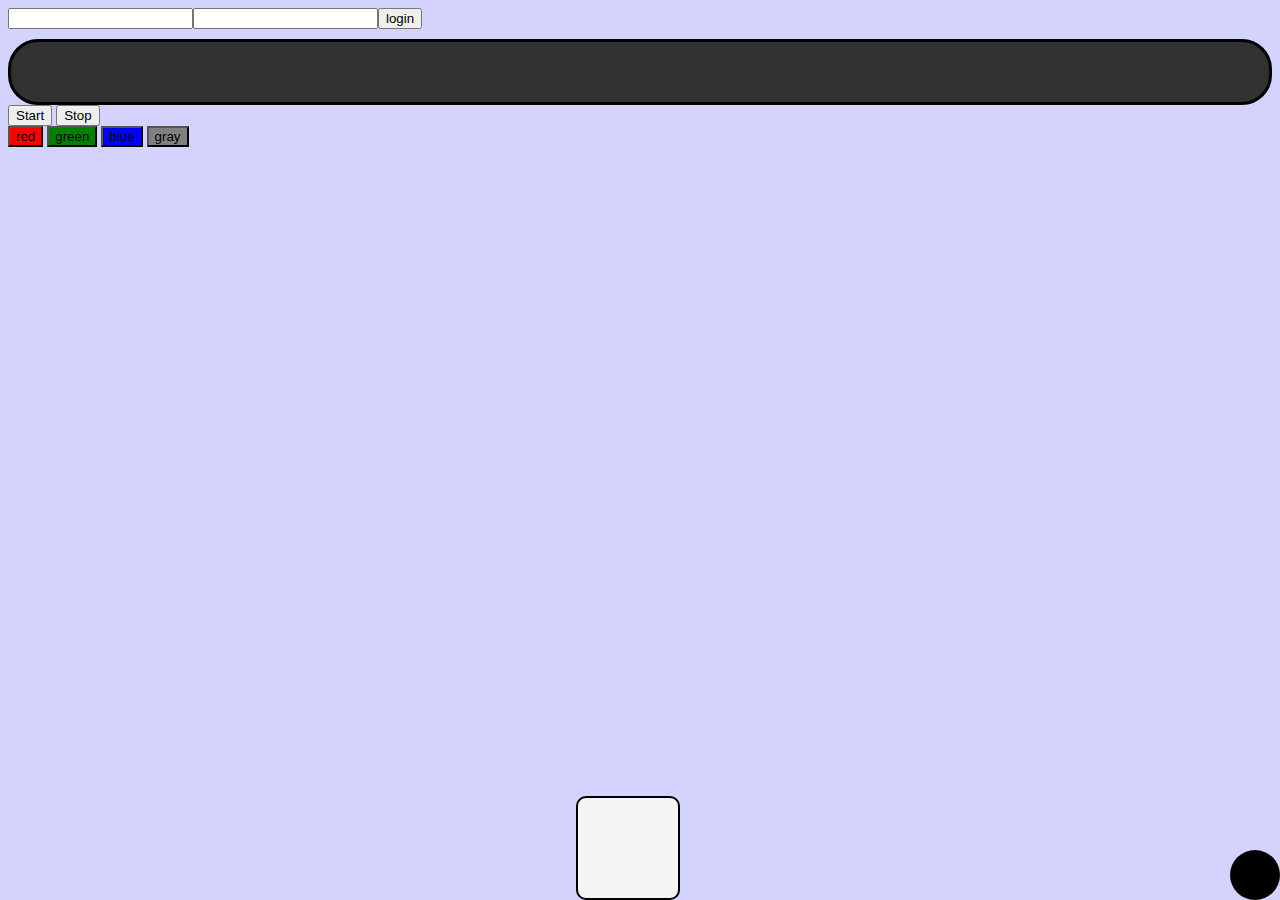
==== index.html @ 3e5f04d1 "add GA4 balise" ====
<!DOCTYPE html>
<html>

<head>
    <!-- Google tag (gtag.js) -->
<script async src="https://www.googletagmanager.com/gtag/js?id=G-01P81GYTJ7"></script>
<script>
  window.dataLayer = window.dataLayer || [];
  function gtag(){dataLayer.push(arguments);}
  gtag('js', new Date());

  gtag('config', 'G-01P81GYTJ7');
</script>
    <meta charset='utf-8'>
    <title>DinoProject</title>
    <link rel='stylesheet' type='text/css' media='screen' href='main.css'>
    <script src='main.js'></script>
</head>

<body>
    <header>
        <!--zone de connection-->
        <table>
            <td>
                <tr><input type="text"></tr>
                <tr><input type="password"></tr>
                <button>login</button>
            </td>
        </table>
    </header>
    <main>
        <!--zone de jeux-->
        <div>
            <div id="scoreAffichage"></div>
            <button id="score" onclick="score()">Start</button>
            <button id="stop" onclick="stop()">Stop</button>
        </div>
        <div id="Dino"></div>
        <div id="enemy" style="background-color: black; width: 50px; height: 50px;"></div>
        <div>
            <button id="red" class="colorDino" onclick="red()">red</button>
            <button id="green" class="colorDino" onclick="green()">green</button>
            <button id="blue" class="colorDino" onclick="blue()">blue</button>
            <button id="gray" class="colorDino" onclick="gray()">gray</button>
        </div>
        <!--zone du carousel-->
    </main>
    <footer>
        <!--zone de classement-->
        <div id="classement">

        </div>
    </footer>
</body>

<script>

</script>

</html>
---- main.css ----
html {
    background-color: rgb(211, 211, 253);
}

#scoreAffichage {
    color: rgb(252, 162, 162);
    background-color: rgb(49, 49, 49);
    font-size: 50px;
    border: solid rgb(0, 0, 0) 3px;
    border-radius: 30px;
    text-align: center;
    height: 60px;
}

#classement {
    text-align: center;
    font-size: 50px;
}

#red {
    background-color: red;
}

#green {
    background-color: green;
}

#blue {
    background-color: blue;
}

#gray {
    background-color: gray;
}

#Dino {
    background-color: whitesmoke;
    width: 100px;
    height: 100px;
    border: solid black 2px;
    border-radius: 10px;
    position: absolute;
    bottom: 0;
    left: 45%;
    right: 50%;
}

#enemy {
    position: absolute;
    right: 0;
    bottom: 0;
    border-radius: 25px;
}
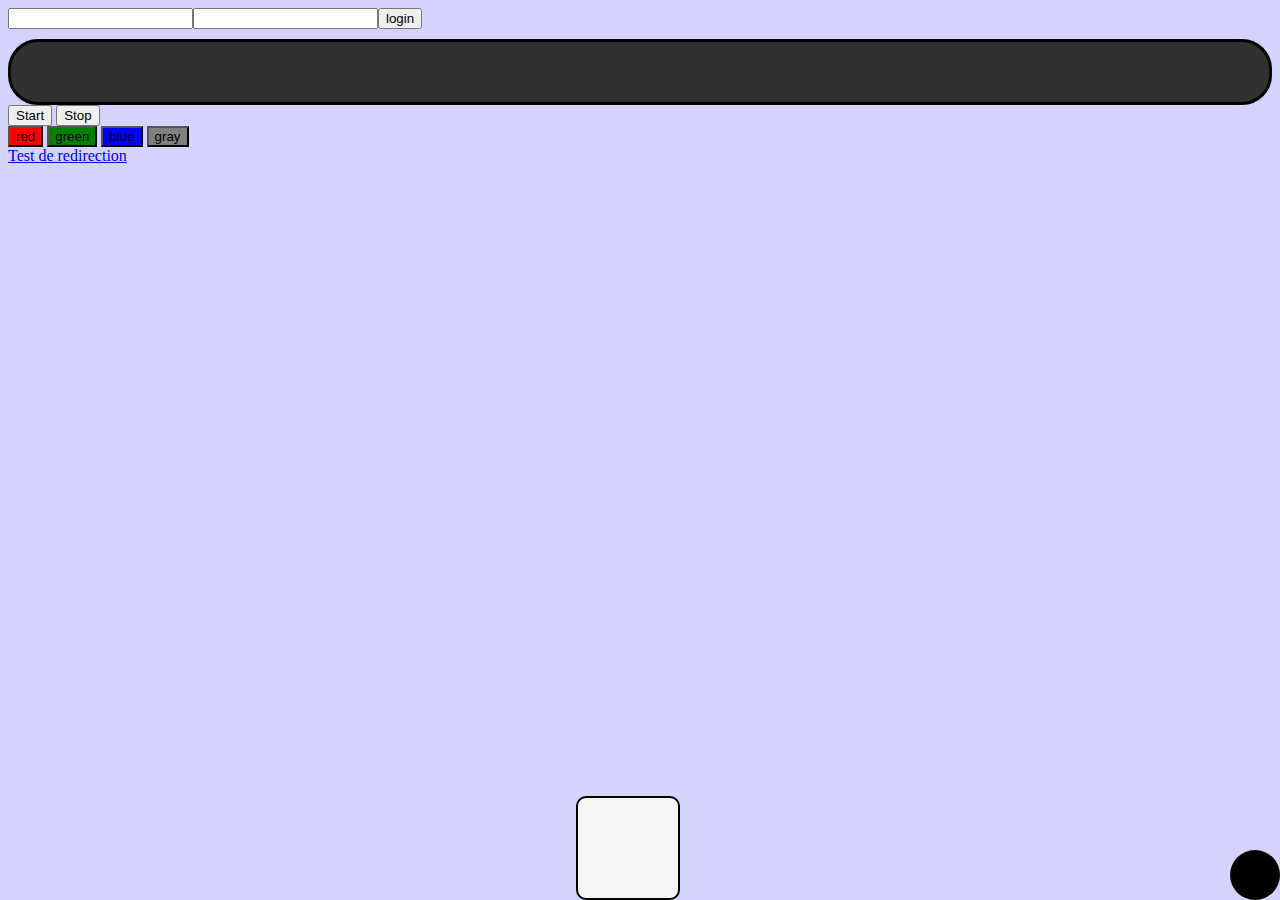
==== commit 4b3dcc44: "test suivi chemin" ====
--- a/index.html
+++ b/index.html
@@ -50,11 +50,47 @@
         <div id="classement">
 
         </div>
+        <a href="hello.html">Test de redirection</a>
     </footer>
 </body>
 
 <script>
+ gtag('event', 'Hello world mf', {
+        'app_name': 'myAppName',
+        'screen_name': 'Home'
+      });
 
+  // Définir la zone en haut à droite (par exemple, 20% en largeur et 15% en hauteur)
+  const rightThreshold = window.innerWidth * 0.8; // 80% de la largeur de l'écran
+  const topThreshold = window.innerHeight * 0.15; // 15% de la hauteur de l'écran
+
+  // Variable pour éviter d'envoyer plusieurs fois l'événement
+  let mouseTracked = false;
+
+  // Fonction pour vérifier la position de la souris
+  function trackMousePosition(event) {
+    const mouseX = event.clientX; // Position en X de la souris
+    const mouseY = event.clientY; // Position en Y de la souris
+
+    // Si la souris est dans la zone définie et l'événement n'a pas encore été envoyé
+    if (mouseX >= rightThreshold && mouseY <= topThreshold && !mouseTracked) {
+      // Marque l'événement comme envoyé
+      mouseTracked = true;
+
+      // Envoie l'événement personnalisé à GA4
+      gtag('event', 'mouse_in_top_right', {
+        'mouse_position_x': mouseX,
+        'mouse_position_y': mouseY,
+        'page_location': window.location.href,
+        'page_title': document.title
+      });
+
+      console.log('Événement de souris envoyé à GA4 :', mouseX, mouseY);
+    }
+  }
+
+  // Ajouter un écouteur d'événements pour surveiller les mouvements de la souris
+  window.addEventListener('mousemove', trackMousePosition);
 </script>
 
 </html>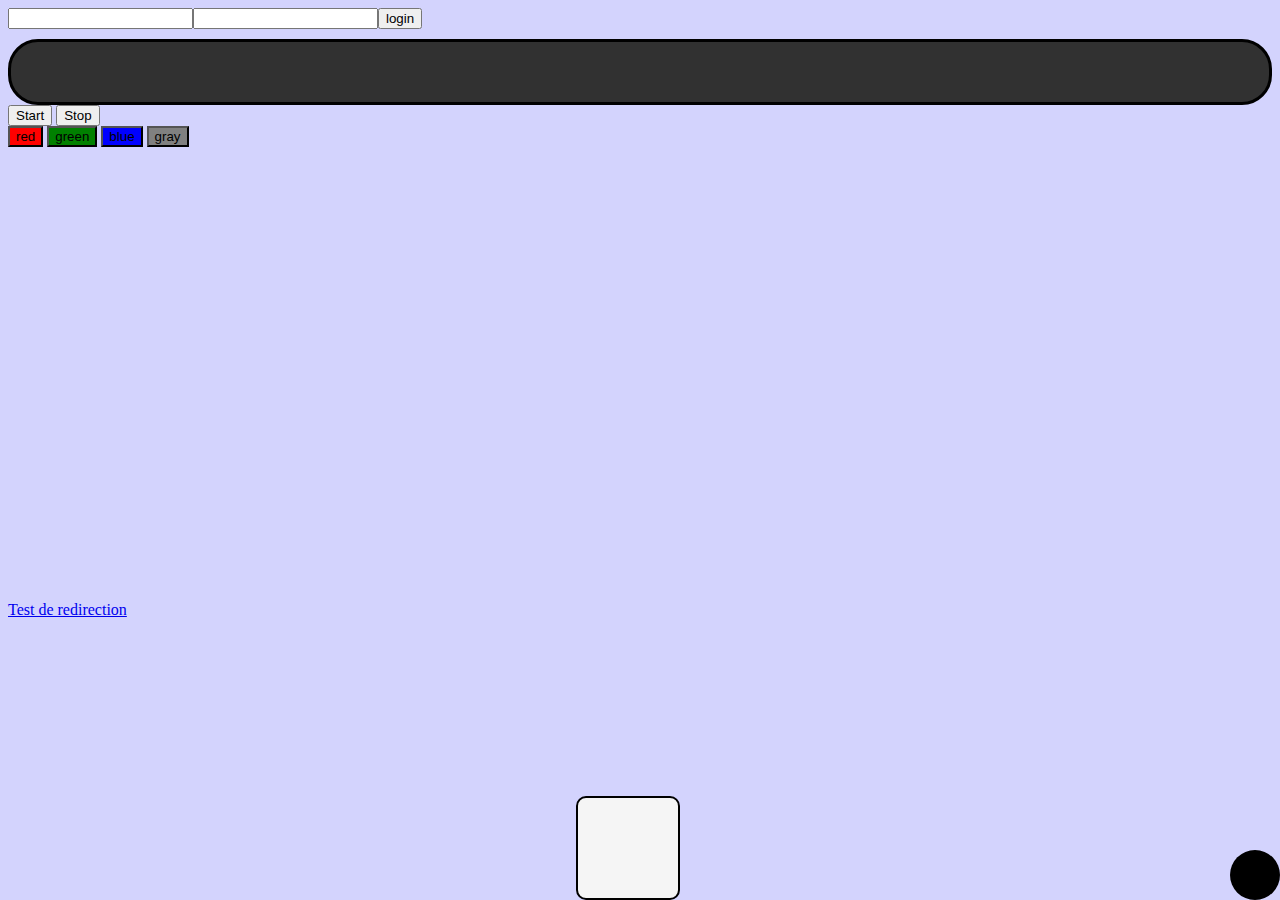
==== commit efe1a2d8: "add report from GA4" ====
--- a/index.html
+++ b/index.html
@@ -15,6 +15,16 @@
     <title>DinoProject</title>
     <link rel='stylesheet' type='text/css' media='screen' href='main.css'>
     <script src='main.js'></script>
+
+    <!-- Google tag (gtag.js) -->
+<script async src="https://www.googletagmanager.com/gtag/js?id=G-1TYK7W8KHG"></script>
+<script>
+  window.dataLayer = window.dataLayer || [];
+  function gtag(){dataLayer.push(arguments);}
+  gtag('js', new Date());
+
+  gtag('config', 'G-1TYK7W8KHG');
+</script>
 </head>
 
 <body>
@@ -46,6 +56,8 @@
         <!--zone du carousel-->
     </main>
     <footer>
+
+      <iframe width="600" height="450" src="https://lookerstudio.google.com/embed/reporting/503fc053-59a9-45f4-a92f-8b6bb7c9c875/page/E4eFE" frameborder="0" style="border:0" allowfullscreen sandbox="allow-storage-access-by-user-activation allow-scripts allow-same-origin allow-popups allow-popups-to-escape-sandbox"></iframe>
         <!--zone de classement-->
         <div id="classement">
 
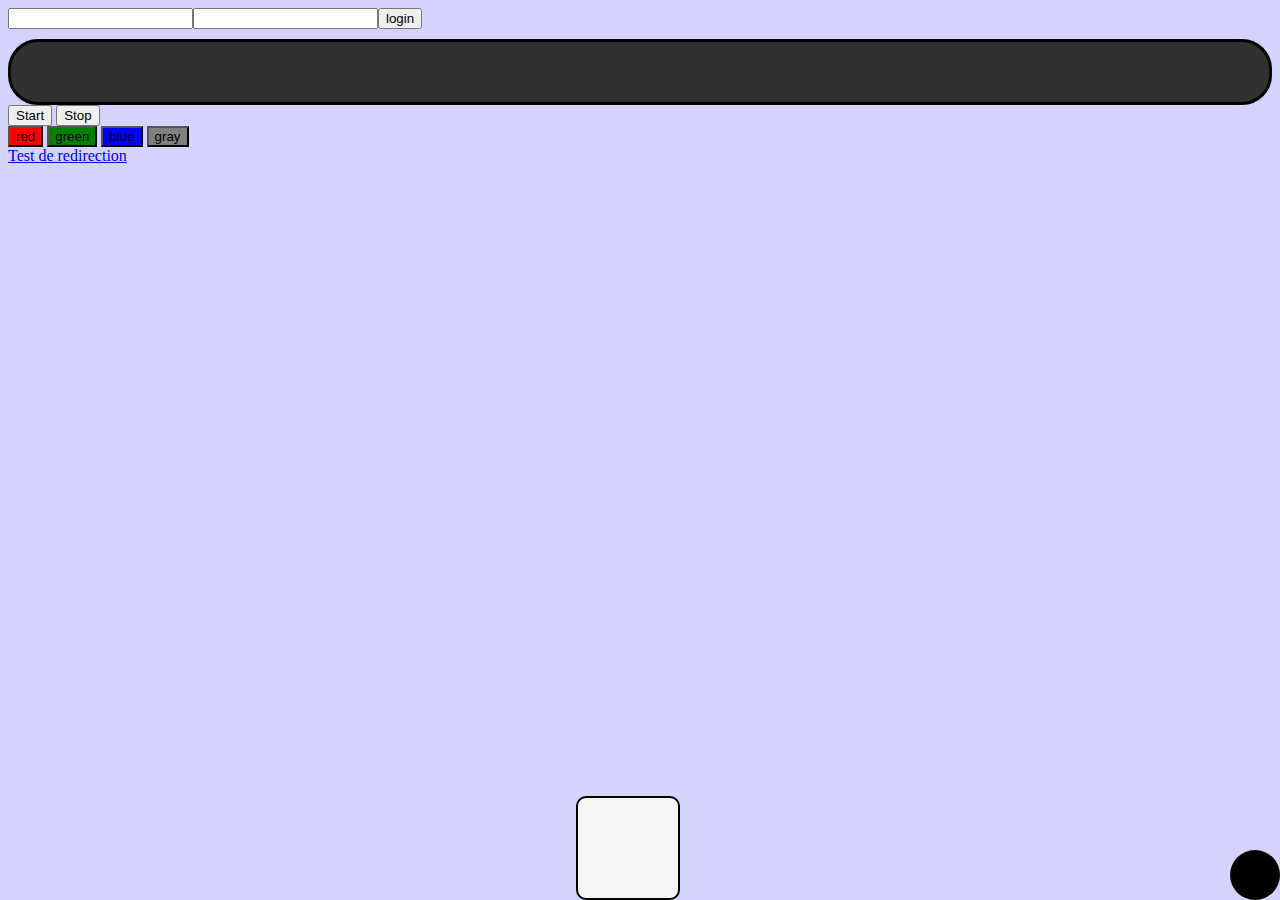
==== commit 7aee48b6: "remove report from GA4" ====
--- a/index.html
+++ b/index.html
@@ -56,8 +56,7 @@
         <!--zone du carousel-->
     </main>
     <footer>
-
-      <iframe width="600" height="450" src="https://lookerstudio.google.com/embed/reporting/503fc053-59a9-45f4-a92f-8b6bb7c9c875/page/E4eFE" frameborder="0" style="border:0" allowfullscreen sandbox="allow-storage-access-by-user-activation allow-scripts allow-same-origin allow-popups allow-popups-to-escape-sandbox"></iframe>
+      
         <!--zone de classement-->
         <div id="classement">
 
